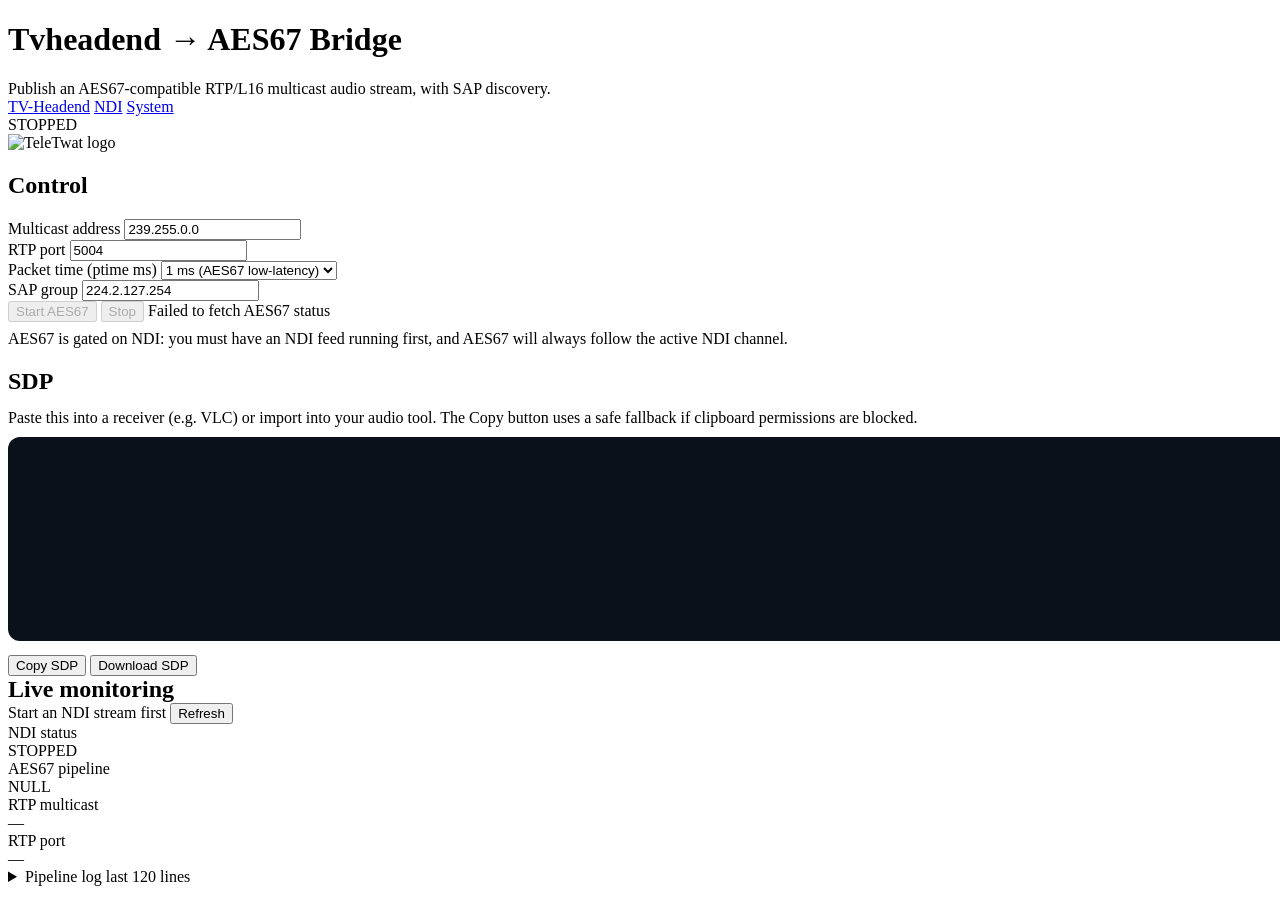
==== static/aes67.html @ 8304fb9a "Unicast NDI, Fixed AES Audio 10ms Buffer Required" ====
<!doctype html>
<html lang="en">
<head>
  <meta charset="utf-8" />
  <meta name="viewport" content="width=device-width,initial-scale=1" />
  <title>TeleTwat v1.0</title>
  <link rel="stylesheet" href="/static/common.css">
  
</head>

<body>
<div class="wrap">
  <header>
    <div class="title">
      <h1 class="srOnly">Tvheadend → AES67 Bridge</h1>
      <div class="sub">Publish an AES67-compatible RTP/L16 multicast audio stream, with SAP discovery.</div>
    </div>
    <div class="rightTop">
            <a class="miniBtn" data-tvh-link href="#">TV-Headend</a>
<a class="miniBtn" href="/">NDI</a>
            <a class="miniBtn" href="/system">System</a>
<div class="pill" title="AES67 running state">
        <span id="dot" class="dot"></span>
        <span id="statusText">STOPPED</span>
      </div>
      <img class="brandLogo" src="/static/TeleTwat_V1_0_all_black_transparent.png" alt="TeleTwat logo" />
    </div>
  </header>

  <div class="grid">
    <div class="card">
      <h2>Control</h2>

      <div class="row">
        <div class="field">
          <label for="mcast">Multicast address</label>
          <input id="mcast" placeholder="e.g. 239.255.0.0" value="239.255.0.0" />
        </div>

        <div class="field">
          <label for="port">RTP port</label>
          <input id="port" placeholder="5004" value="5004" inputmode="numeric" />
        </div>
      </div>

      <div class="row">
        <div class="field">
          <label for="ptime">Packet time (ptime ms)</label>
          <select id="ptime">
            <option value="1">1 ms (AES67 low-latency)</option>
            <option value="2">2 ms</option>
            <option value="5">5 ms (lower packet rate)</option>
            <option value="10">10 ms (lower packet rate)</option>
          </select>
        </div>
        <div class="field">
          <label for="sap">SAP group</label>
          <input id="sap" placeholder="224.2.127.254" value="224.2.127.254" />
        </div>
      </div>

      <div class="actions">
        <button id="start" class="primary">Start AES67</button>
        <button id="stop" class="danger">Stop</button>
        <span id="toast" class="toast"></span>
      </div>

      <div class="small" style="margin-top:8px;">
        AES67 is gated on NDI: you must have an NDI feed running first, and AES67 will always follow the active NDI channel.
      </div>
    </div>


    <div class="card">
      <h2>SDP</h2>
      <div class="small" style="margin-top:-6px;">
        Paste this into a receiver (e.g. VLC) or import into your audio tool. The Copy button uses a safe fallback if clipboard permissions are blocked.
      </div>

      <textarea id="sdp" class="mono" readonly style="width:100%; min-height:180px; margin-top:10px; padding:12px; border-radius:12px; border:1px solid var(--border); background:#0b111a; color:var(--text);"></textarea>

      <div class="actions" style="margin-top:10px;">
        <button id="copySdp" class="miniBtn" type="button">Copy SDP</button>
        <button id="downloadSdp" class="miniBtn" type="button">Download SDP</button>
      </div>
    </div>

    <div class="card">
      <div class="row" style="justify-content:space-between;">
        <h2 style="margin:0;">Live monitoring</h2>
        <div class="rightTop">
          <span id="alertBadge" class="badge" style="display:none;"></span>
          <button id="refresh" class="miniBtn">Refresh</button>
        </div>
      </div>

      <div class="stats">
        <div class="stat">
          <div class="k">NDI status</div>
          <div id="st_ndi" class="v">—</div>
        </div>
        <div class="stat">
          <div class="k">AES67 pipeline</div>
          <div id="st_state" class="v">NULL</div>
        </div>
<div class="stat">
          <div class="k">RTP multicast</div>
          <div id="st_mcast" class="v mono">—</div>
        </div>
        <div class="stat">
          <div class="k">RTP port</div>
          <div id="st_port" class="v mono">—</div>
        </div>
</div>

      <details>
        <summary>
          <span>Pipeline log</span>
          <span class="small">last 120 lines</span>
        </summary>
        <pre id="log" class="mono"></pre>
      </details>
    </div>
  </div>
</div>

<script src="/static/common.js"></script>
<script>
// Page-specific AES67 logic. Shared helpers live in /static/common.js

function setRunningUI(running){
  const dot = document.getElementById("dot");
  const statusText = document.getElementById("statusText");
  dot.classList.toggle("ok", !!running);
  statusText.textContent = running ? "RUNNING" : "STOPPED";
}

function setAlertBadge(kind, text){
  const b = document.getElementById("alertBadge");
  if (!b) return;
  if (!text){
    b.style.display = "none";
    b.textContent = "";
    b.className = "badge";
    return;
  }
  b.style.display = "inline-flex";
  b.textContent = text;
  b.className = "badge " + (kind || "");
}

function isValidMcast(ip){
  const m = String(ip||"").trim().match(/^(\d+)\.(\d+)\.(\d+)\.(\d+)$/);
  if (!m) return false;
  const a = m.slice(1).map(Number);
  if (a.some(n => !Number.isFinite(n) || n<0 || n>255)) return false;
  return a[0] >= 224 && a[0] <= 239;
}

async function refreshStatus(){
  let ndi = null, st = null;
  try{
    ndi = await jget("/api/status?lite=1");
  }catch(e){
    toast("Failed to fetch NDI status", "bad");
    ndi = {running:false};
  }
  try{
    st = await jget("/api/aes67/status");
  }catch(e){
    toast("Failed to fetch AES67 status", "bad");
    st = {running:false};
  }

  const ndiRunning = !!ndi.running;
  const aesRunning = !!st.running;

  setRunningUI(aesRunning);

  const startBtn = document.getElementById("start");
  const stopBtn = document.getElementById("stop");
  if (startBtn) startBtn.disabled = !ndiRunning || aesRunning;
  if (stopBtn) stopBtn.disabled = !aesRunning;

  document.getElementById("st_ndi").textContent = ndiRunning ? "RUNNING" : "STOPPED";
  // Show the effective pipeline state (more reliable than raw bus state on some systems).
  // If you ever need the raw bus state for debugging, it is still provided by the API.
  document.getElementById("st_state").textContent = (st.pipeline_state || st.pipeline_state_raw || (aesRunning ? "—" : "NULL"));
  document.getElementById("st_mcast").textContent = aesRunning ? (st.multicast_addr || "—") : "—";
  document.getElementById("st_port").textContent = aesRunning ? String(st.rtp_port || "—") : "—";
  // Input field removed from UI; avoid touching a non-existent element.

  const lines = (st.last_log || []);
  document.getElementById("log").textContent = lines.join("\n");

  // Be tolerant of older/newer API shapes (some endpoints wrap under {status:{...}})
  const sdp = (st && (st.sdp || (st.status && st.status.sdp))) || "";
  document.getElementById("sdp").value = sdp;

  // Simple warning badge if user tries to start AES67 without NDI
  if (!ndiRunning){
    setAlertBadge("warn", "Start an NDI stream first");
  }else if (aesRunning){
    setAlertBadge("good", "AES67 running");
  }else{
    setAlertBadge("", "");
  }
}

function downloadText(filename, text){
  const blob = new Blob([String(text||"")], {type:"application/sdp"});
  const a = document.createElement("a");
  a.href = URL.createObjectURL(blob);
  a.download = filename;
  document.body.appendChild(a);
  a.click();
  setTimeout(()=>{ URL.revokeObjectURL(a.href); a.remove(); }, 0);
}

function wireUI(){
  document.getElementById("refresh").addEventListener("click", refreshStatus);

  document.getElementById("start").addEventListener("click", async () => {
    const mcast = document.getElementById("mcast").value.trim();
    const port = parseInt(document.getElementById("port").value, 10);
    const sap = document.getElementById("sap").value.trim();
    const ptime = parseInt(document.getElementById("ptime").value, 10) || 1;

    if (!isValidMcast(mcast)){
      toast("Invalid multicast address (must be 224.0.0.0–239.255.255.255)", "bad");
      return;
    }
    if (!Number.isFinite(port) || port<1 || port>65535){
      toast("Invalid RTP port", "bad");
      return;
    }

    try{
      await jpost("/api/aes67/start", {
        multicast_addr: mcast,
        rtp_port: port,
        sap_mcast: sap,
        ptime_ms: ptime
      });
      toast("AES67 started", "good");
    }catch(e){
      // API returns a text body with detail; show it
      toast(String(e.message || e), "bad", 4500);
    }
    await refreshStatus();
  });

  document.getElementById("stop").addEventListener("click", async () => {
    try{
      await jpost("/api/aes67/stop", {});
      toast("AES67 stopped", "good");
    }catch(e){
      toast(String(e.message || e), "bad", 4500);
    }
    await refreshStatus();
  });

  document.getElementById("copySdp").addEventListener("click", async () => {
    const txt = document.getElementById("sdp").value || "";
    if (!txt.trim()){ toast("No SDP to copy", "warn"); return; }
    await copyText(txt);
  });

  document.getElementById("downloadSdp").addEventListener("click", () => {
    const txt = document.getElementById("sdp").value || "";
    if (!txt.trim()){ toast("No SDP to download", "warn"); return; }
    downloadText("aes67.sdp", txt);
  });
}

(async () => {
  // Load defaults (non-fatal)
  try{
    const d = await jget("/api/aes67/defaults");
    if (d.multicast_addr) document.getElementById("mcast").value = d.multicast_addr;
    if (d.rtp_port) document.getElementById("port").value = String(d.rtp_port);
    if (d.sap_mcast) document.getElementById("sap").value = d.sap_mcast;
    if (d.ptime_ms) document.getElementById("ptime").value = String(d.ptime_ms);
  }catch(e){}

  wireUI();
  await refreshStatus();
  setInterval(refreshStatus, 2000);
})();
</script>
</body>
</html>
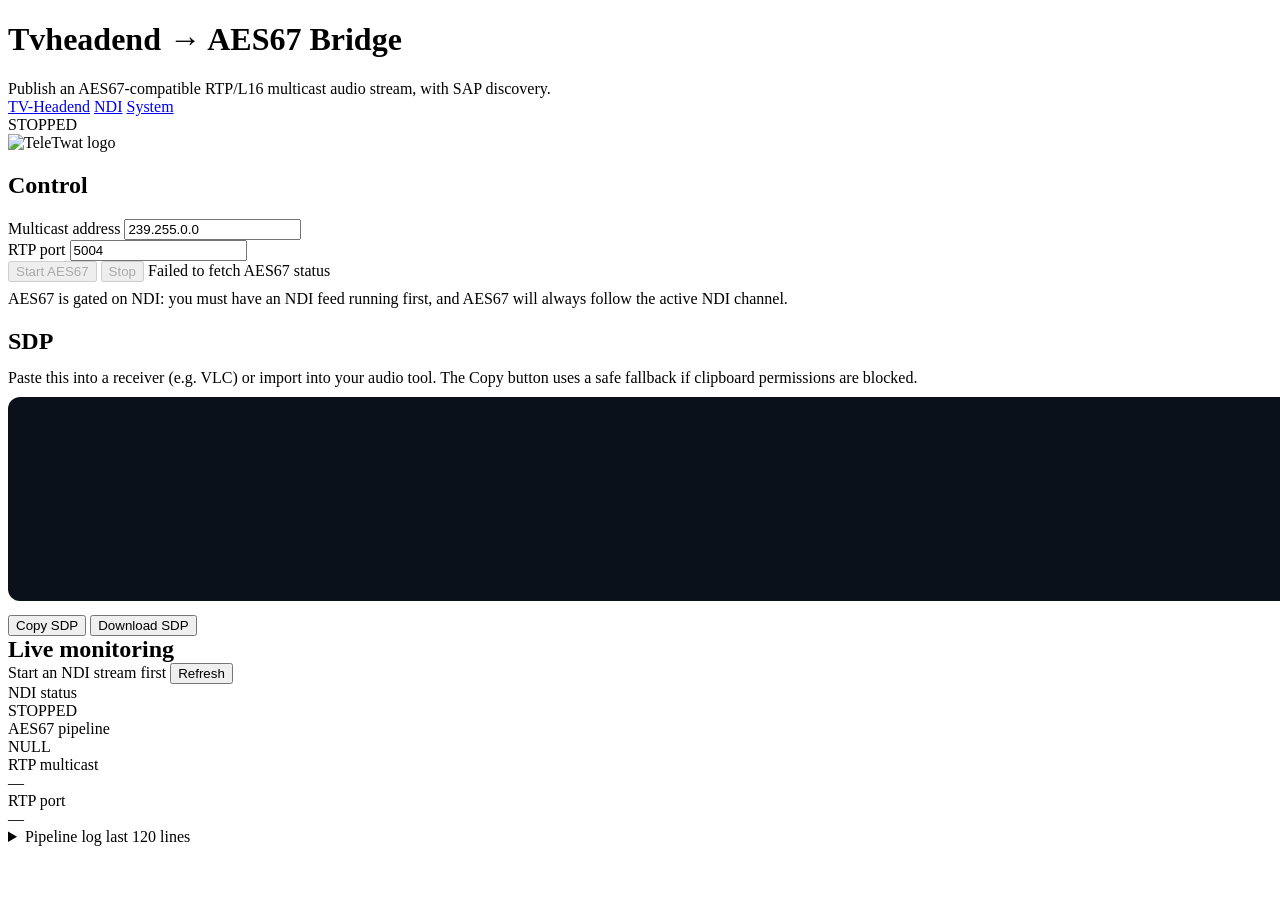
==== commit a1f57bc0: "Aes67 Fix - v1 final commit" ====
--- a/static/aes67.html
+++ b/static/aes67.html
@@ -40,22 +40,6 @@
         <div class="field">
           <label for="port">RTP port</label>
           <input id="port" placeholder="5004" value="5004" inputmode="numeric" />
-        </div>
-      </div>
-
-      <div class="row">
-        <div class="field">
-          <label for="ptime">Packet time (ptime ms)</label>
-          <select id="ptime">
-            <option value="1">1 ms (AES67 low-latency)</option>
-            <option value="2">2 ms</option>
-            <option value="5">5 ms (lower packet rate)</option>
-            <option value="10">10 ms (lower packet rate)</option>
-          </select>
-        </div>
-        <div class="field">
-          <label for="sap">SAP group</label>
-          <input id="sap" placeholder="224.2.127.254" value="224.2.127.254" />
         </div>
       </div>
 
